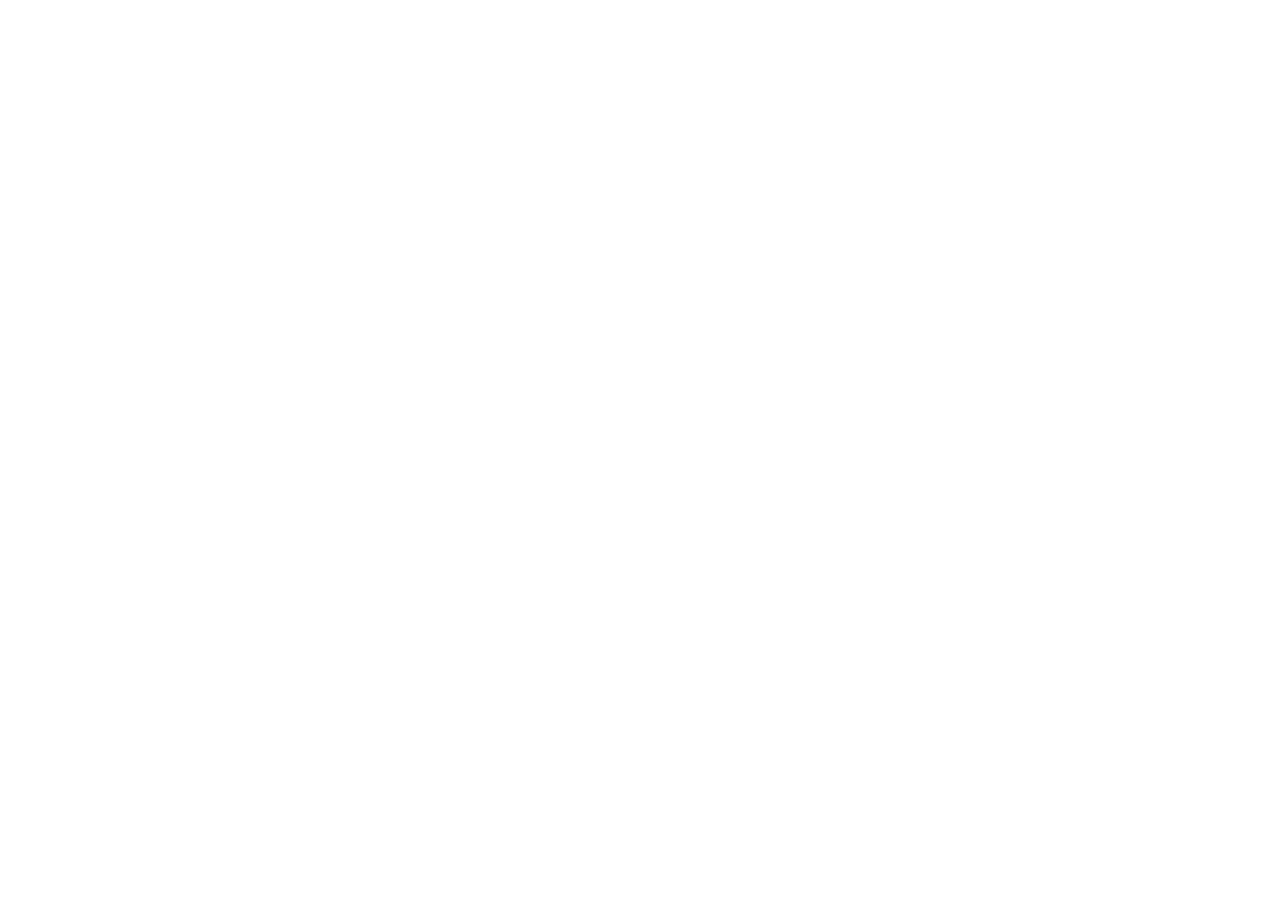
==== AboutPage/AboutUs.html @ b4294733 "updated folders" ====
<!DOCTYPE html>
<html lang="en">
<head>
    <meta charset="UTF-8">
    <meta name="viewport" content="width=device-width, initial-scale=1.0">
    <title>Document</title>
</head>
<body>
    
</body>
</html>
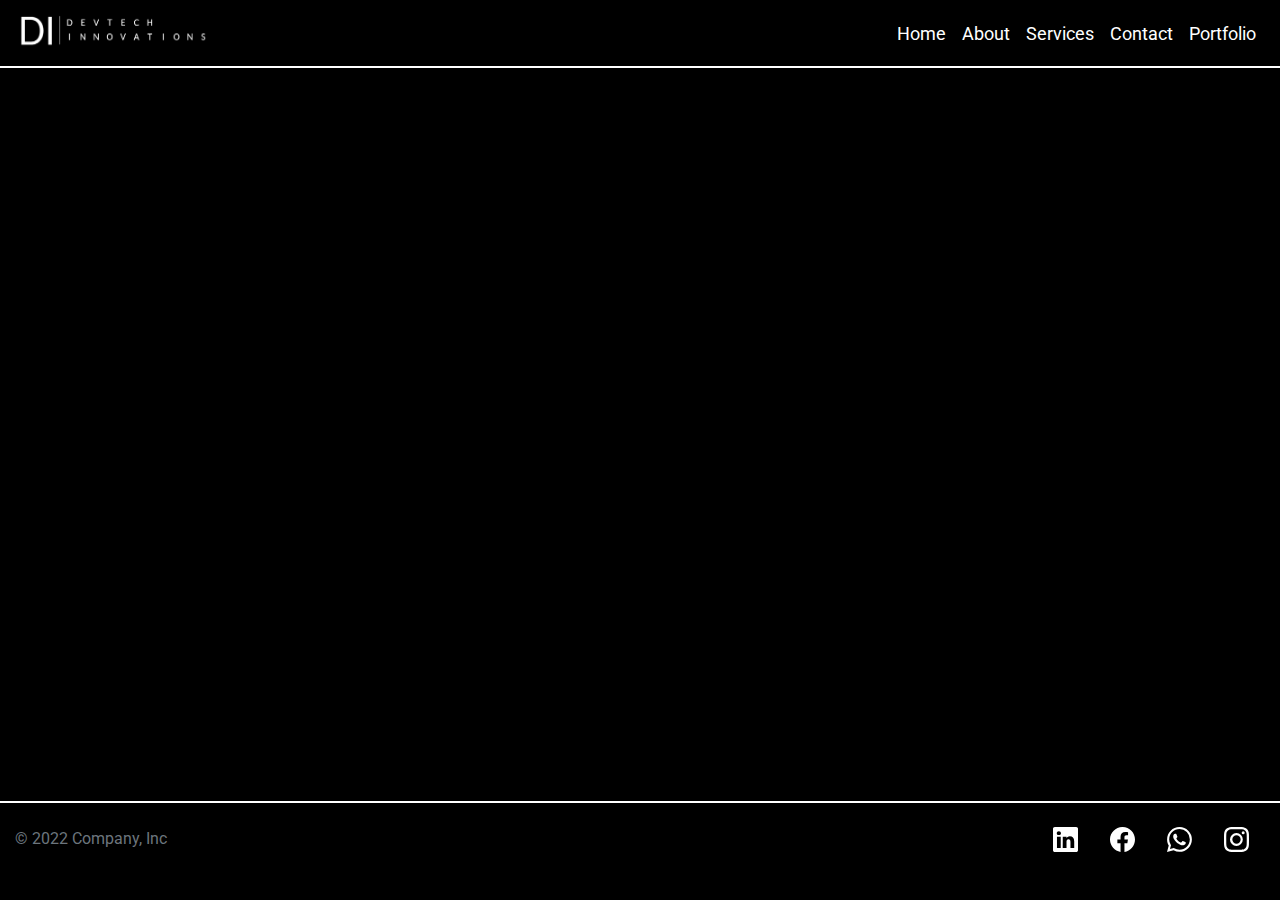
==== commit ac09d577: "Added header and footer as well as css," ====
--- a/AboutPage/AboutUs.html
+++ b/AboutPage/AboutUs.html
@@ -3,9 +3,85 @@
 <head>
     <meta charset="UTF-8">
     <meta name="viewport" content="width=device-width, initial-scale=1.0">
-    <title>Document</title>
+    <title>About Us</title>
+    <link href="https://fonts.googleapis.com/css2?family=Roboto:wght@400;700&display=swap" rel="stylesheet">
+    <link rel="stylesheet" href="https://cdn.jsdelivr.net/npm/bootstrap@4.4.1/dist/css/bootstrap.min.css" integrity="sha384-Vkoo8x4CGsO3+Hhxv8T/Q5PaXtkKtu6ug5TOeNV6gBiFeWPGFN9MuhOf23Q9Ifjh" crossorigin="anonymous">
+    <link rel="stylesheet" href="AboutUs.css"> <!-- Link to your CSS file -->
 </head>
 <body>
-    
+  <nav class="navbar navbar-expand-lg custom-navbar">
+    <a class="navbar-brand" href="#">
+      <img src="/Images/Logo.png" alt="Brand Logo" style="height: 40px; width: 200px;">
+    </a>
+    <button class="navbar-toggler" type="button" data-toggle="collapse" data-target="#navbarNav" aria-controls="navbarNav" aria-expanded="false" aria-label="Toggle navigation">
+      <span class="navbar-toggler-icon"></span>
+    </button>
+    <div class="collapse navbar-collapse" id="navbarNav">
+      <ul class="navbar-nav custom-nav">
+        <li class="nav-item active">
+          <a class="nav-link custom-link" href="#">Home <span class="sr-only">(current)</span></a>
+        </li>
+        <li class="nav-item">
+          <a class="nav-link custom-link" href="#">About</a>
+        </li>
+        <li class="nav-item">
+          <a class="nav-link custom-link" href="#">Services</a>
+        </li>
+        <li class="nav-item">
+          <a class="nav-link custom-link" href="#">Contact</a>
+        </li>
+        <li class="nav-item"></li>
+          <a class="nav-link custom-link" href="#">Portfolio</a>
+        </li>
+      </ul>
+    </div>
+  </nav>
+
+  <div class="container"> 
+    <footer class="custom-footer d-flex flex-wrap justify-content-between align-items-center py-3 my-4">
+        <div class="col-md-4 d-flex align-items-center">
+            <span class="mb-3 mb-md-0 text-muted">© 2022 Company, Inc</span>
+        </div>
+
+        <ul class="nav col-md-4 justify-content-end list-unstyled d-flex">
+            <li class="ms-3">
+                <a class="nav-link" href="#">
+                    <svg xmlns="http://www.w3.org/2000/svg" width="25" height="25" fill="currentColor" class="bi bi-linkedin" viewBox="0 0 16 16">
+                        <path d="M0 1.146C0 .513.526 0 1.175 0h13.65C15.474 0 16 .513 16 1.146v13.708c0 .633-.526 1.146-1.175 1.146H1.175C.526 16 0 15.487 0 14.854zm4.943 12.248V6.169H2.542v7.225zm-1.2-8.212c.837 0 1.358-.554 1.358-1.248-.015-.709-.52-1.248-1.342-1.248S2.4 3.226 2.4 3.934c0 .694.521 1.248 1.327 1.248zm4.908 8.212V9.359c0-.216.016-.432.08-.586.173-.431.568-.878 1.232-.878.869 0 1.216.662 1.216 1.634v3.865h2.401V9.25c0-2.22-1.184-3.252-2.764-3.252-1.274 0-1.845.7-2.165 1.193v.025h-.016l.016-.025V6.169h-2.4c.03.678 0 7.225 0 7.225z"/>
+                    </svg>
+                </a>
+            </li>
+            <li class="ms-3">
+                <a class="nav-link" href="#">
+                    <svg xmlns="http://www.w3.org/2000/svg" width="25" height="25" fill="currentColor" class="bi bi-facebook" viewBox="0 0 16 16">
+                        <path d="M16 8.049c0-4.446-3.582-8.05-8-8.05C3.58 0-.002 3.603-.002 8.05c0 4.017 2.926 7.347 6.75 7.951v-5.625h-2.03V8.05H6.75V6.275c0-2.017 1.195-3.131 3.022-3.131.876 0 1.791.157 1.791.157v1.98h-1.009c-.993 0-1.303.621-1.303 1.258v1.51h2.218l-.354 2.326H9.25V16c3.824-.604 6.75-3.934 6.75-7.951"/>
+                    </svg>
+                </a>
+            </li>
+            <li class="ms-3">
+                <a class="nav-link" href="#">
+                    <svg xmlns="http://www.w3.org/2000/svg" width="25" height="25" fill="currentColor" class="bi bi-whatsapp" viewBox="0 0 16 16">
+                        <path d="M13.601 2.326A7.85 7.85 0 0 0 7.994 0C3.627 0 .068 3.558.064 7.926c0 1.399.366 2.76 1.057 3.965L0 16l4.204-1.102a7.9 7.9 0 0 0 3.79.965h.004c4.368 0 7.926-3.558 7.93-7.93A7.9 7.9 0 0 0 13.6 2.326zM7.994 14.521a6.6 6.6 0 0 1-3.356-.92l-.24-.144-2.494.654.666-2.433-.156-.251a6.56 6.56 0 0 1-1.007-3.505c0-3.626 2.957-6.584 6.591-6.584a6.56 6.56 0 0 1 4.66 1.931 6.56 6.56 0 0 1 1.928 4.66c-.004 3.639-2.961 6.592-6.592 6.592m3.615-4.934c-.197-.099-1.17-.578-1.353-.646-.182-.065-.315-.099-.445.099-.133.197-.513.646-.627.775-.114.133-.232.148-.43.05-.197-.1-.836-.308-1.592-.985-.59-.525-.985-1.175-1.103-1.372-.114-.198-.011-.304.088-.403.087-.088.197-.232.296-.346.1-.114.133-.198.198-.33.065-.134.034-.248-.015-.347-.05-.099-.445-1.076-.612-1.47-.16-.389-.323-.335-.445-.34-.114-.007-.247-.007-.38-.007a.73.73 0 0 0-.529.247c-.182.198-.691.677-.691 1.654s.71 1.916.81 2.049c.098.133 1.394 2.132 3.383 2.992.47.205.84.326 1.129.418.475.152.904.129 1.246.08.38-.058 1.171-.48 1.338-.943.164-.464.164-.86.114-.943-.049-.084-.182-.133-.38-.232"/>
+                    </svg>
+                </a>
+            </li>
+            <li class="ms-3">
+                <a class="nav-link" href="#">
+                    <svg xmlns="http://www.w3.org/2000/svg" width="25" height="25" fill="currentColor" class="bi bi-instagram" viewBox="0 0 16 16">
+                        <path d="M8 0C5.829 0 5.556.01 4.703.048 3.85.088 3.269.222 2.76.42a3.9 3.9 0 0 0-1.417.923A3.9 3.9 0 0 0 .42 2.76C.222 3.268.087 3.85.048 4.7.01 5.555 0 5.827 0 8.001c0 2.172.01 2.444.048 3.297.04.852.174 1.433.372 1.942.205.526.478.972.923 1.417.444.445.89.719 1.416.923.51.198 1.09.333 1.942.372C5.555 15.99 5.827 16 8 16s2.444-.01 3.298-.048c.851-.04 1.434-.174 1.943-.372a3.9 3.9 0 0 0 1.416-.923c.445-.445.718-.891.923-1.417.197-.509.332-1.09.372-1.942C15.99 10.445 16 10.173 16 8s-.01-2.445-.048-3.299c-.04-.851-.175-1.433-.372-1.941a3.9 3.9 0 0 0-.923-1.417A3.9 3.9 0 0 0 13.24.42c-.51-.198-1.092-.333-1.943-.372C10.443.01 10.172 0 7.998 0zm-.717 1.442h.718c2.136 0 2.389.007 3.232.046.78.035 1.204.166 1.486.275.373.145.64.319.92.599s.453.546.598.92c.11.281.24.705.275 1.485.039.843.047 1.096.047 3.231s-.008 2.389-.047 3.232c-.035.78-.166 1.203-.275 1.485a2.5 2.5 0 0 1-.599.919c-.28.28-.546.453-.92.598-.28.11-.704.24-1.485.276-.843.038-1.096.047-3.232.047s-2.39-.009-3.233-.047c-.78-.036-1.203-.166-1.485-.276a2.5 2.5 0 0 1-.92-.598 2.5 2.5 0 0 1-.6-.92c-.109-.281-.24-.705-.275-1.485-.038-.843-.046-1.096-.046-3.233s.008-2.388.046-3.231c.036-.78.166-1.204.276-1.486.145-.373.319-.64.599-.92s.546-.453.92-.598c.282-.11.705-.24 1.485-.276.738-.034 1.024-.044 2.515-.045zm4.988 1.328a.96.96 0 1 0 0 1.92.96.96 0 0 0 0-1.92m-4.27 1.122a4.109 4.109 0 1 0 0 8.217 4.109 4.109 0 0 0 0-8.217m0 1.441a2.667 2.667 0 1 1 0 5.334 2.667 2.667 0 0 1 0-5.334"/>
+                    </svg>
+                </a>
+            </li>
+        </ul>
+    </footer>
+</div>
+
+
+
+
+  
+    <script src="https://code.jquery.com/jquery-3.4.1.slim.min.js" integrity="sha384-J6qa4849blE2+poT4WnyKhv5vZF5SrPo0iEjwBvKU7imGFAV0wwj1yYfoRSJoZ+n" crossorigin="anonymous"></script>
+    <script src="https://cdn.jsdelivr.net/npm/popper.js@1.16.0/dist/umd/popper.min.js" integrity="sha384-Q6E9RHvbIyZFJoft+2mJbHaEWldlvI9IOYy5n3zV9zzTtmI3UksdQRVvoxMfooAo" crossorigin="anonymous"></script>
+    <script src="https://cdn.jsdelivr.net/npm/bootstrap@4.4.1/dist/js/bootstrap.min.js" integrity="sha384-wfSDF2E50Y2D1uUdj0O3uMBJnjuUD4Ih7YwaYd1iqfktj0Uod8GCExl3Og8ifwB6" crossorigin="anonymous"></script>
 </body>
-</html>+</html>
--- a/AboutPage/AboutUs.css
+++ b/AboutPage/AboutUs.css
@@ -0,0 +1,49 @@
+body { 
+    background-color: #000000 !important;
+    color: #ffffff; 
+    margin: 0; 
+    padding: 0;
+}
+
+/*Nav Bar*/
+.custom-nav {
+    margin-left: auto;
+}
+.custom-link {
+    font-size: 18px; /* Increase the font size */
+    font-family: 'Roboto', sans-serif;
+    justify-content: center;
+}
+.custom-navbar {
+    background-color: #000000; /* Black background */
+    border-bottom: 2px solid #ffffff; /* White line at the bottom */
+}
+.custom-navbar .nav-link {
+    color: #ffffff; /* White text color */
+}
+.custom-navbar .nav-link:hover {
+    color: #cccccc; /* Optional: Change text color on hover */
+}
+
+/*Footer*/
+.custom-footer {
+    background-color: #000000; /* Black background */
+    color: #ffffff; /* White text color */
+    border-top: 2px solid #ffffff; /* White line at the top */
+    position: fixed; /* Fixes the footer at the bottom */
+    left: 0;
+    right: 0;
+    bottom: 0; /* Positions it at the bottom */
+    z-index: 1000; /* Ensure it stays above other content */
+}
+
+.custom-footer .nav-link {
+    color: #ffffff; /* White icons */
+    transition: color 0.3s; /* Smooth transition for hover */
+}
+
+.custom-footer .nav-link:hover {
+    color: #cccccc; /* Change icon color on hover */
+}
+
+
